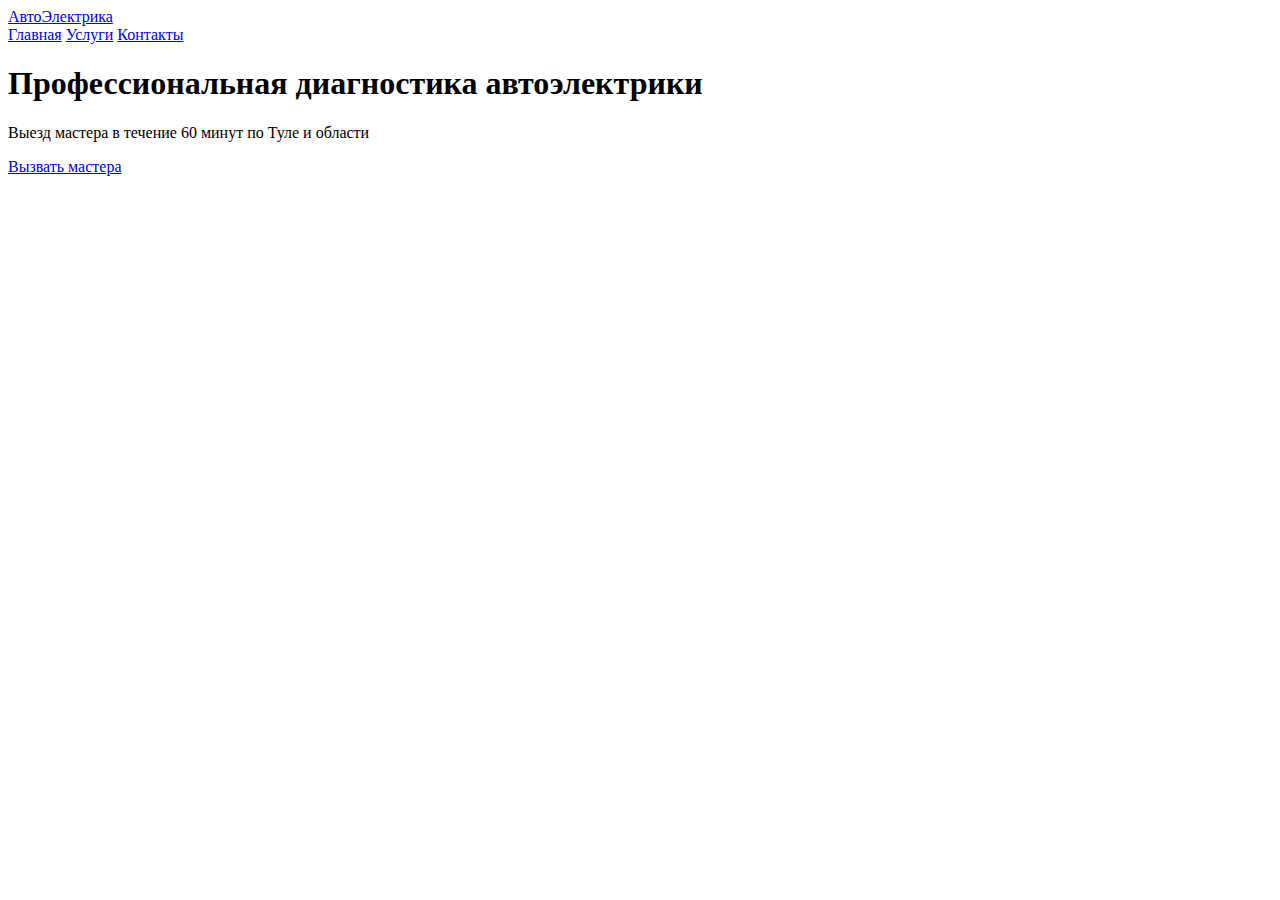
==== index.html @ e3d7c028 "Create index.html" ====
<!DOCTYPE html>
<html lang="ru">
<head>
    <meta charset="UTF-8">
    <meta name="viewport" content="width=device-width, initial-scale=1.0">
    <title>Автоэлектрика PRO | Главная</title>
    <link rel="stylesheet" href="https://cdnjs.cloudflare.com/ajax/libs/animate.css/4.1.1/animate.min.css">
    <link rel="stylesheet" href="css/style.css">
</head>
<body>
    <header class="header">
        <nav>
            <a href="index.html" class="logo">Авто<span>Электрика</span></a>
            <div>
                <a href="index.html" class="nav-link active">Главная</a>
                <a href="services.html" class="nav-link">Услуги</a>
                <a href="contact.html" class="nav-link">Контакты</a>
            </div>
        </nav>
    </header>

    <section class="hero">
        <div class="hero-content">
            <h1 class="animate__animated animate__fadeInDown">Профессиональная диагностика автоэлектрики</h1>
            <p class="animate__animated animate__fadeIn animate__delay-1s">Выезд мастера в течение 60 минут по Туле и области</p>
            <a href="contact.html" class="cta-button animate__animated animate__pulse animate__infinite">Вызвать мастера</a>
        </div>
    </section>

    <script src="js/script.js"></script>
</body>
</html>
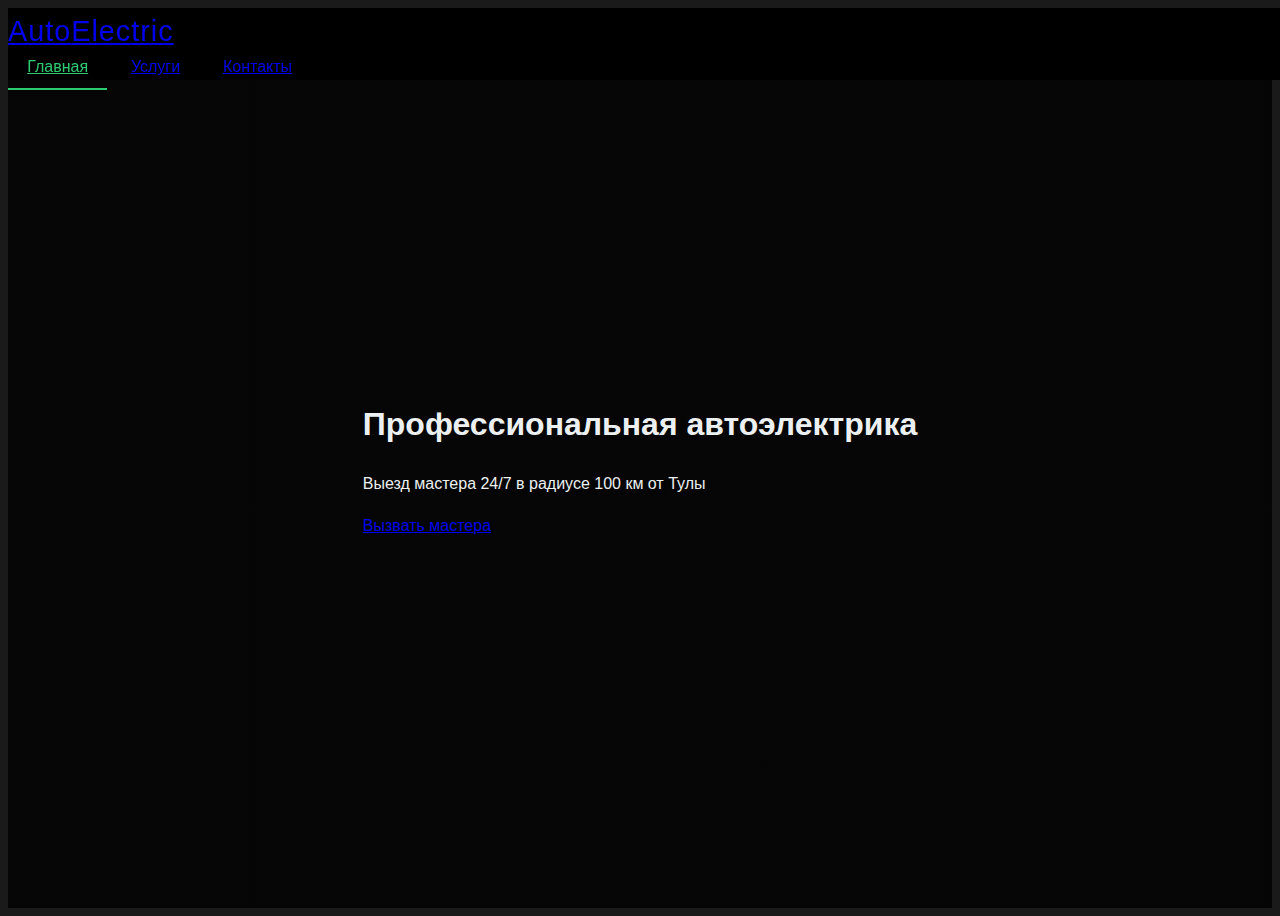
==== commit e84bb49a: "Update index.html" ====
--- a/index.html
+++ b/index.html
@@ -3,15 +3,15 @@
 <head>
     <meta charset="UTF-8">
     <meta name="viewport" content="width=device-width, initial-scale=1.0">
-    <title>Автоэлектрика PRO | Главная</title>
+    <title>AutoElectric PRO | Главная</title>
+    <link rel="stylesheet" href="css/style.css">
     <link rel="stylesheet" href="https://cdnjs.cloudflare.com/ajax/libs/animate.css/4.1.1/animate.min.css">
-    <link rel="stylesheet" href="css/style.css">
 </head>
 <body>
     <header class="header">
-        <nav>
-            <a href="index.html" class="logo">Авто<span>Электрика</span></a>
-            <div>
+        <nav class="nav-container">
+            <a href="index.html" class="logo animate__animated animate__fadeInLeft">Auto<span>Electric</span></a>
+            <div class="nav-links">
                 <a href="index.html" class="nav-link active">Главная</a>
                 <a href="services.html" class="nav-link">Услуги</a>
                 <a href="contact.html" class="nav-link">Контакты</a>
@@ -19,13 +19,15 @@
         </nav>
     </header>
 
-    <section class="hero">
-        <div class="hero-content">
-            <h1 class="animate__animated animate__fadeInDown">Профессиональная диагностика автоэлектрики</h1>
-            <p class="animate__animated animate__fadeIn animate__delay-1s">Выезд мастера в течение 60 минут по Туле и области</p>
-            <a href="contact.html" class="cta-button animate__animated animate__pulse animate__infinite">Вызвать мастера</a>
-        </div>
-    </section>
+    <main class="main-content">
+        <section class="hero">
+            <div class="hero-content animate__animated animate__zoomIn">
+                <h1>Профессиональная автоэлектрика</h1>
+                <p class="animate__animated animate__fadeInUp animate__delay-1s">Выезд мастера 24/7 в радиусе 100 км от Тулы</p>
+                <a href="contact.html" class="cta-button animate__animated animate__pulse animate__infinite">Вызвать мастера</a>
+            </div>
+        </section>
+    </main>
 
     <script src="js/script.js"></script>
 </body>
--- a/css/style.css
+++ b/css/style.css
@@ -0,0 +1,61 @@
+:root {
+    --primary: #2ecc71;
+    --dark: #1a1a1a;
+    --light: #ecf0f1;
+    --shadow: 0 4px 6px rgba(0,0,0,0.3);
+}
+
+body {
+    background-color: var(--dark);
+    color: var(--light);
+    font-family: 'Roboto', sans-serif;
+    line-height: 1.6;
+    overflow-x: hidden;
+}
+
+.header {
+    background: rgba(0,0,0,0.95);
+    backdrop-filter: blur(10px);
+    position: fixed;
+    width: 100%;
+    z-index: 1000;
+}
+
+.logo {
+    font-size: 1.8rem;
+    letter-spacing: 1px;
+}
+
+.nav-link {
+    position: relative;
+    padding: 0.8rem 1.2rem;
+}
+
+.nav-link.active {
+    color: var(--primary);
+    border-bottom: 2px solid var(--primary);
+}
+
+.hero {
+    height: 100vh;
+    display: flex;
+    align-items: center;
+    justify-content: center;
+    background: linear-gradient(rgba(0,0,0,0.8), rgba(0,0,0,0.8)), url('../img/hero-bg.jpg');
+    background-size: cover;
+    background-position: center;
+}
+
+.service-card {
+    background: rgba(255,255,255,0.05);
+    border-radius: 15px;
+    padding: 2rem;
+    transition: all 0.3s ease;
+}
+
+.service-card:hover {
+    transform: translateY(-10px);
+    box-shadow: var(--shadow);
+}
+
+/* Добавьте остальные стили */
